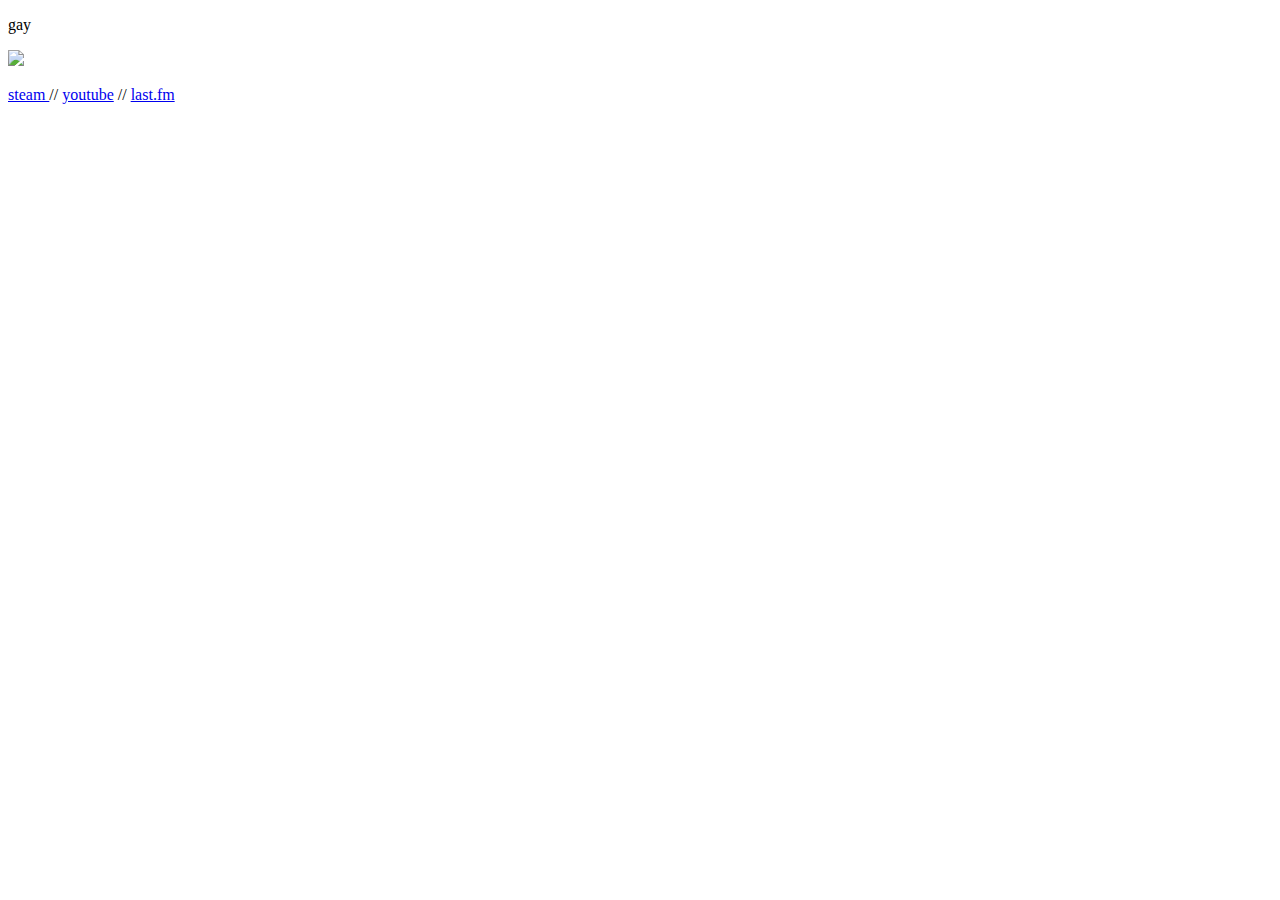
==== 2/index.html @ 3a7d499a "Create index.html" ====
<!DOCTYPE html>
<html>
  <head>
    <meta charset="UTF-8">
    <title>/</title>
    <link href="style.css" rel="stylesheet" type="text/css" media="all">
  </head>
  <body>
  <p> gay </p>
    <img id="pic" src="pic.jpg">  
	<p><a href="http://steamcommunity.com/id/flower"> steam </a> //  <a href="https://www.youtube.com/channel/UCsH5kB1jtcdIbkrM8W57kmg/videos?shelf_id=0&view=0&sort=dd">youtube</a> // <a href="http://www.last.fm/user/cxu"> last.fm</a></p>
  </body>
</html>
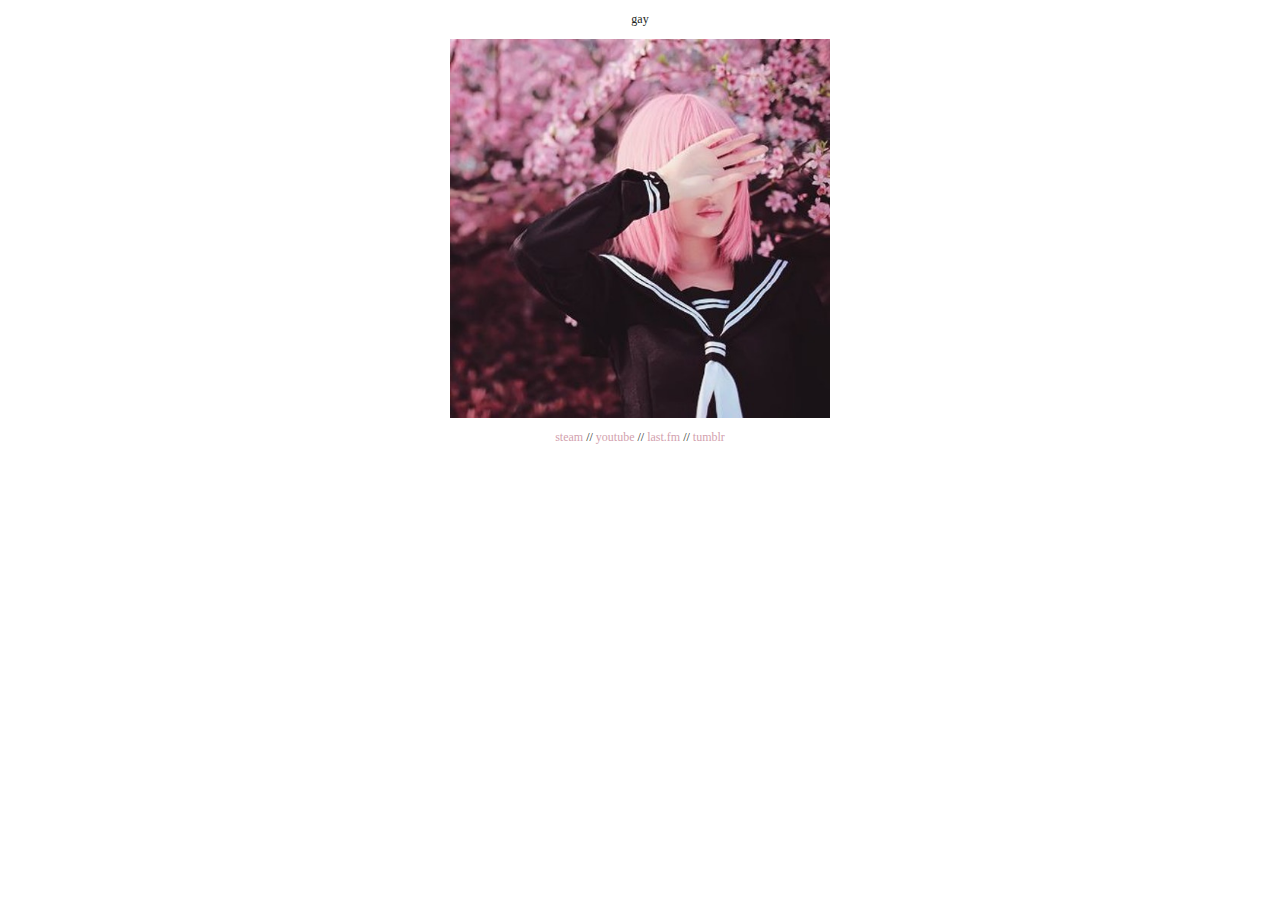
==== commit 2bb944d6: "Update index.html" ====
--- a/2/index.html
+++ b/2/index.html
@@ -8,6 +8,6 @@
   <body>
   <p> gay </p>
     <img id="pic" src="pic.jpg">  
-	<p><a href="http://steamcommunity.com/id/flower"> steam </a> //  <a href="https://www.youtube.com/channel/UCsH5kB1jtcdIbkrM8W57kmg/videos?shelf_id=0&view=0&sort=dd">youtube</a> // <a href="http://www.last.fm/user/cxu"> last.fm</a></p>
+	<p><a href="http://steamcommunity.com/id/flower"> steam </a> //  <a href="https://www.youtube.com/channel/UCsH5kB1jtcdIbkrM8W57kmg/videos?shelf_id=0&view=0&sort=dd">youtube</a> // <a href="http://www.last.fm/user/cxu"> last.fm</a> // <a href="http://11965.tumblr.com/"> tumblr</a></p>
   </body>
 </html>
--- a/2/style.css
+++ b/2/style.css
@@ -0,0 +1,18 @@
+body {
+  font-family: Verdana;
+  font-size: 12px;
+  color: #221F22;
+  
+ }
+#pic {
+  display: block;
+  margin: 0 auto;
+  width: 30%;
+}
+a {
+	text-decoration: none;
+	color: #D3A1AE;
+}
+p {
+	text-align: center;
+}
